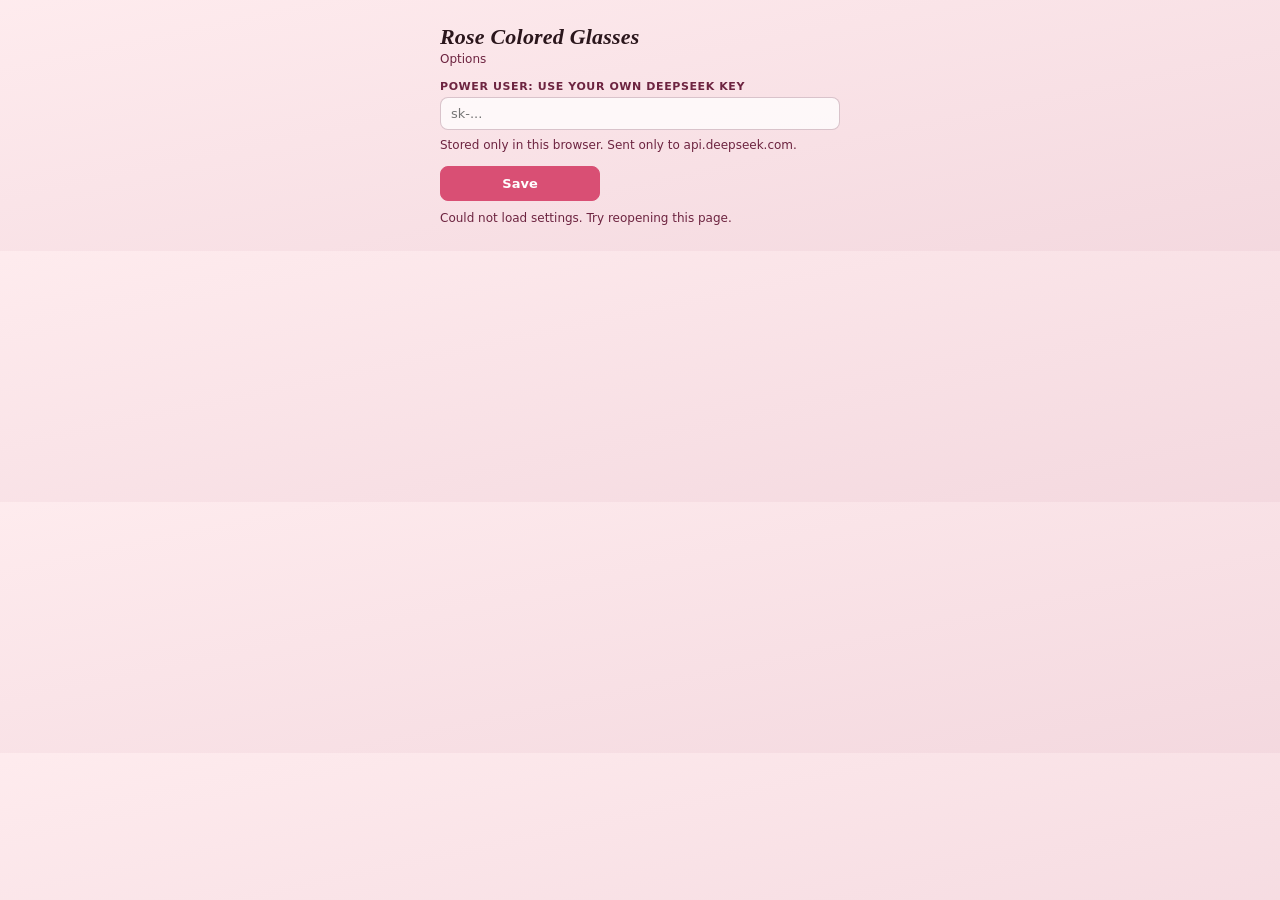
==== options.html @ e5d9115a "Task 1.3: options page holds the API key New options.html/css/js registered via options_ui (opens in" ====
<!DOCTYPE html>
<html>
<head>
  <meta charset="UTF-8" />
  <link rel="stylesheet" href="popup.css" />
  <link rel="stylesheet" href="options.css" />
</head>
<body>
  <header>
    <h1>Rose Colored Glasses</h1>
    <p class="tagline">Options</p>
  </header>

  <main>
    <label class="field">
      <span class="label">Power user: use your own DeepSeek key</span>
      <input type="password" id="apiKey" placeholder="sk-..." autocomplete="off" />
    </label>
    <p class="hint">
      Stored only in this browser. Sent only to api.deepseek.com.
    </p>

    <div class="buttons">
      <button id="save" class="primary">Save</button>
    </div>

    <p id="status" class="status" aria-live="polite"></p>
  </main>

  <script src="options.js"></script>
</body>
</html>
---- popup.css ----
:root {
  --sarc: 0.3; /* 0..1, set by popup.js from the slider */
  --ink: #2b161c;
  --rose: #d94f74;
  --plum: #6d2440;
  --paper: #fff6f7;
}

* {
  box-sizing: border-box;
  margin: 0;
}

body {
  width: 320px;
  padding: 18px 18px 16px;
  font-family: system-ui, -apple-system, sans-serif;
  color: var(--ink);
  /* Signature: the popup itself wears the glasses.
     More sarcasm = deeper rose tint. */
  background:
    linear-gradient(
      168deg,
      color-mix(in oklab, var(--paper), var(--rose) calc(var(--sarc) * 22%)),
      color-mix(in oklab, #ffe9ee, var(--plum) calc(var(--sarc) * 26%))
    );
  transition: background 0.3s ease;
}

header h1 {
  font-family: Georgia, "Times New Roman", serif;
  font-style: italic;
  font-weight: 600;
  font-size: 22px;
  letter-spacing: 0.2px;
}

.tagline {
  font-size: 12px;
  color: var(--plum);
  margin: 2px 0 14px;
}

.field {
  display: block;
  margin-bottom: 12px;
}

.label {
  display: block;
  font-size: 11px;
  font-weight: 600;
  text-transform: uppercase;
  letter-spacing: 0.6px;
  color: var(--plum);
  margin-bottom: 4px;
}

input[type="password"],
select {
  width: 100%;
  padding: 8px 10px;
  font-size: 13px;
  font-family: inherit;
  color: var(--ink);
  background: rgba(255, 255, 255, 0.75);
  border: 1px solid rgba(109, 36, 64, 0.25);
  border-radius: 8px;
}

input[type="password"]:focus,
select:focus,
input[type="range"]:focus-visible,
button:focus-visible {
  outline: 2px solid var(--rose);
  outline-offset: 1px;
}

.slider-head {
  display: flex;
  justify-content: space-between;
  align-items: baseline;
}

.slider-value {
  font-family: Georgia, serif;
  font-style: italic;
  font-size: 13px;
  color: var(--rose);
}

input[type="range"] {
  width: 100%;
  accent-color: var(--rose);
}

.check {
  display: flex;
  align-items: center;
  gap: 8px;
  font-size: 13px;
  margin-bottom: 8px;
  cursor: pointer;
}

.check input {
  accent-color: var(--rose);
}

.buttons {
  display: flex;
  gap: 8px;
  margin-top: 14px;
}

button {
  flex: 1;
  padding: 9px 0;
  font-size: 13px;
  font-weight: 600;
  font-family: inherit;
  border-radius: 8px;
  cursor: pointer;
}

.primary {
  background: var(--rose);
  color: #fff;
  border: 1px solid var(--rose);
}

.primary:hover {
  background: var(--plum);
  border-color: var(--plum);
}

.ghost {
  background: transparent;
  color: var(--plum);
  border: 1px solid rgba(109, 36, 64, 0.35);
}

.ghost:hover {
  background: rgba(255, 255, 255, 0.5);
}

.status {
  min-height: 16px;
  margin-top: 10px;
  font-size: 12px;
  color: var(--plum);
}

.footer {
  margin-top: 8px;
  font-size: 11px;
  text-align: right;
}

.footer a {
  color: var(--plum);
  text-decoration: none;
}

.footer a:hover {
  color: var(--rose);
  text-decoration: underline;
}

@media (prefers-reduced-motion: reduce) {
  body {
    transition: none;
  }
}
---- options.css ----
/* Options page — reuses popup.css variables and controls, calmer layout.
   The rose tint stays in the popup; options holds steady at the low end. */

body {
  width: auto;
  max-width: 440px;
  margin: 0 auto;
  padding: 24px 20px;
}

.hint {
  font-size: 12px;
  color: var(--plum);
  margin: -4px 0 12px;
}

.buttons {
  max-width: 160px;
}
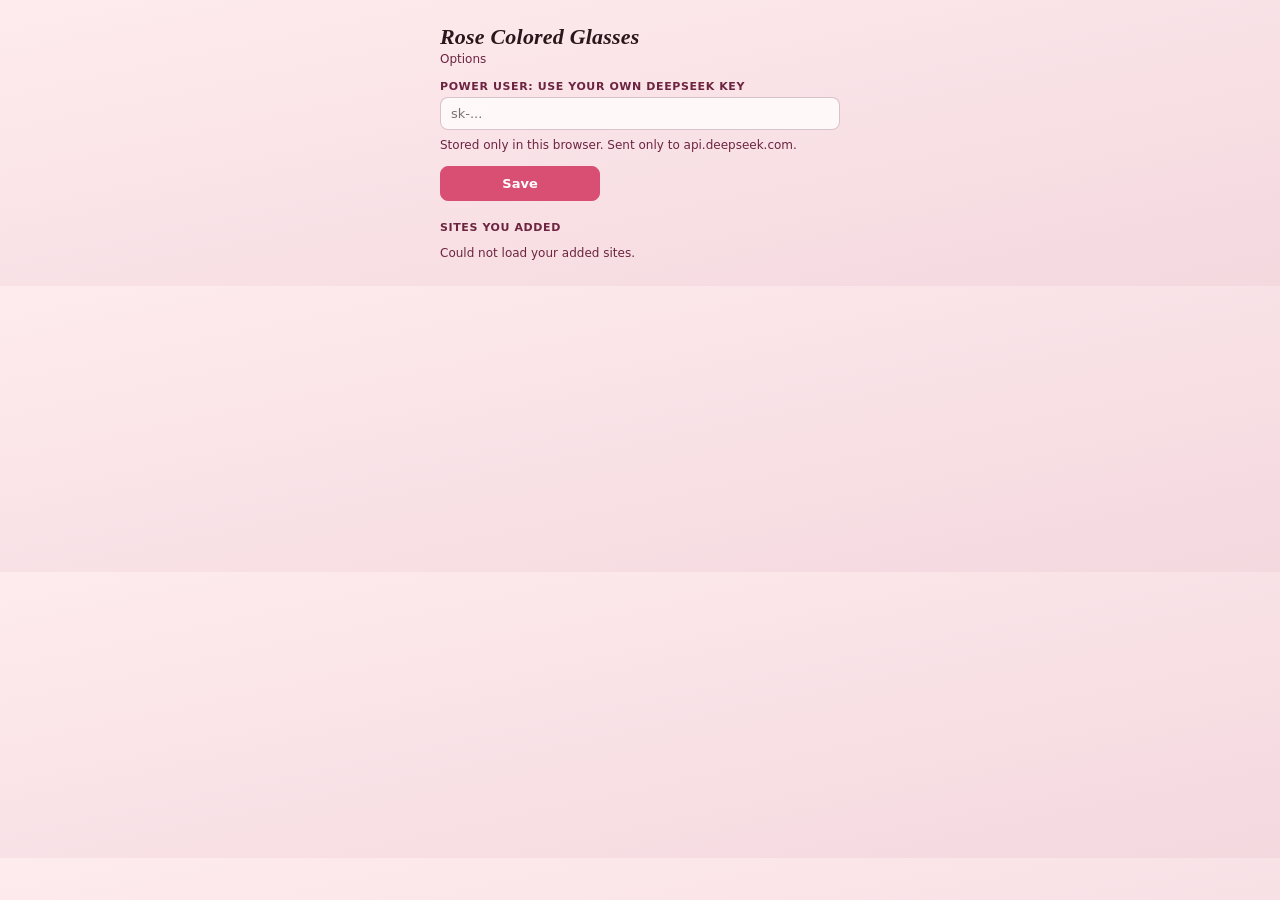
==== commit b9b330ca: "Task 1.5: 'Enable on this site' via optional host permissions manifest: optional_host_permissions ht" ====
--- a/options.html
+++ b/options.html
@@ -24,6 +24,15 @@
       <button id="save" class="primary">Save</button>
     </div>
 
+    <div class="field sites">
+      <span class="label">Sites you added</span>
+      <ul id="siteList" class="site-list"></ul>
+      <p id="sitesEmpty" class="hint" hidden>
+        None yet. Open the popup on any https news site and click
+        "Enable on this site."
+      </p>
+    </div>
+
     <p id="status" class="status" aria-live="polite"></p>
   </main>
 
--- a/popup.css
+++ b/popup.css
@@ -151,22 +151,6 @@
   color: var(--plum);
 }
 
-.footer {
-  margin-top: 8px;
-  font-size: 11px;
-  text-align: right;
-}
-
-.footer a {
-  color: var(--plum);
-  text-decoration: none;
-}
-
-.footer a:hover {
-  color: var(--rose);
-  text-decoration: underline;
-}
-
 @media (prefers-reduced-motion: reduce) {
   body {
     transition: none;
--- a/options.css
+++ b/options.css
@@ -17,3 +17,32 @@
 .buttons {
   max-width: 160px;
 }
+
+.sites {
+  margin-top: 20px;
+}
+
+.site-list {
+  list-style: none;
+  padding: 0;
+}
+
+.site-list li {
+  display: flex;
+  align-items: center;
+  justify-content: space-between;
+  gap: 8px;
+  padding: 7px 10px;
+  margin-bottom: 6px;
+  font-size: 13px;
+  background: rgba(255, 255, 255, 0.6);
+  border: 1px solid rgba(109, 36, 64, 0.2);
+  border-radius: 8px;
+}
+
+.site-list button {
+  flex: 0 0 auto;
+  width: auto;
+  padding: 4px 10px;
+  font-size: 12px;
+}
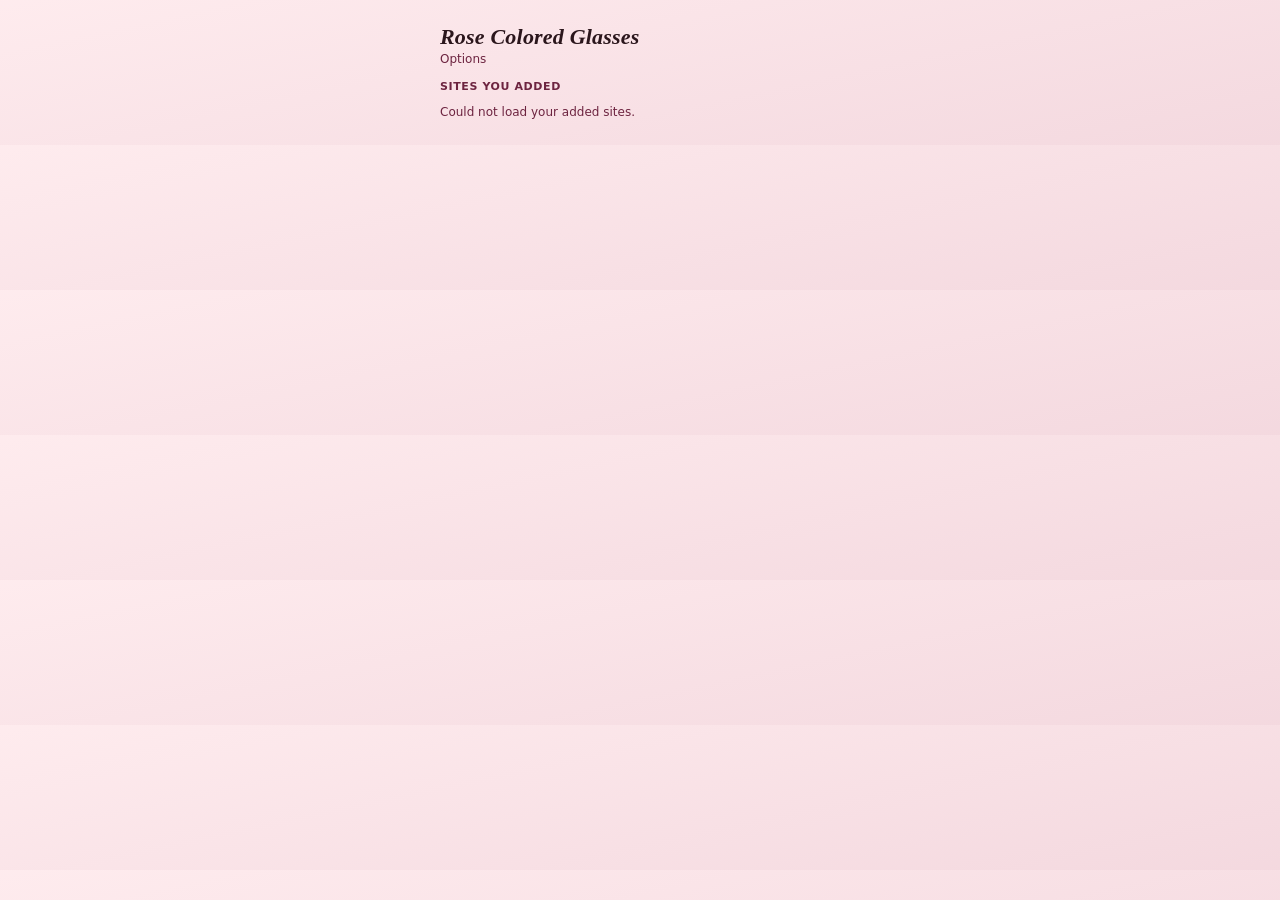
==== commit 1cb3dd95: "Remove BYOK entirely (owner decision) No key field, no key storage, no direct DeepSeek call from the" ====
--- a/options.html
+++ b/options.html
@@ -12,18 +12,6 @@
   </header>
 
   <main>
-    <label class="field">
-      <span class="label">Power user: use your own DeepSeek key</span>
-      <input type="password" id="apiKey" placeholder="sk-..." autocomplete="off" />
-    </label>
-    <p class="hint">
-      Stored only in this browser. Sent only to api.deepseek.com.
-    </p>
-
-    <div class="buttons">
-      <button id="save" class="primary">Save</button>
-    </div>
-
     <div class="field sites">
       <span class="label">Sites you added</span>
       <ul id="siteList" class="site-list"></ul>
--- a/popup.css
+++ b/popup.css
@@ -9,6 +9,12 @@
 * {
   box-sizing: border-box;
   margin: 0;
+}
+
+/* Author display rules (e.g. .buttons { display: flex }) override the
+   browser's built-in [hidden] { display: none }. Restore hidden's meaning. */
+[hidden] {
+  display: none !important;
 }
 
 body {
--- a/options.css
+++ b/options.css
@@ -14,12 +14,8 @@
   margin: -4px 0 12px;
 }
 
-.buttons {
-  max-width: 160px;
-}
-
 .sites {
-  margin-top: 20px;
+  margin-top: 4px;
 }
 
 .site-list {
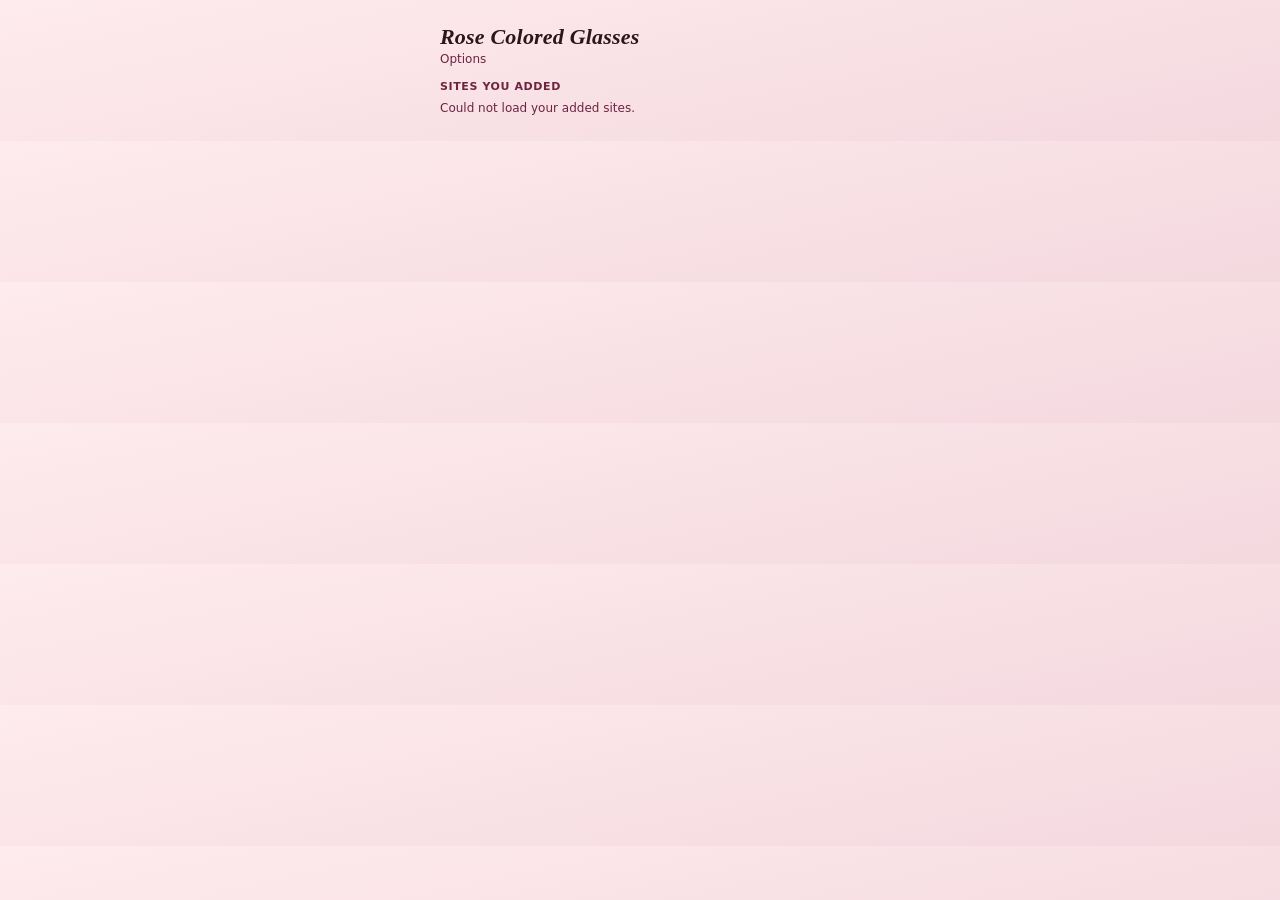
==== commit c93835ae: "Task 2.3: on-device mode (Chrome Prompt API / Gemini Nano) Feature-detect LanguageModel and use it o" ====
--- a/options.html
+++ b/options.html
@@ -21,6 +21,8 @@
       </p>
     </div>
 
+    <p id="pathNote" class="hint"></p>
+
     <p id="status" class="status" aria-live="polite"></p>
   </main>
 
